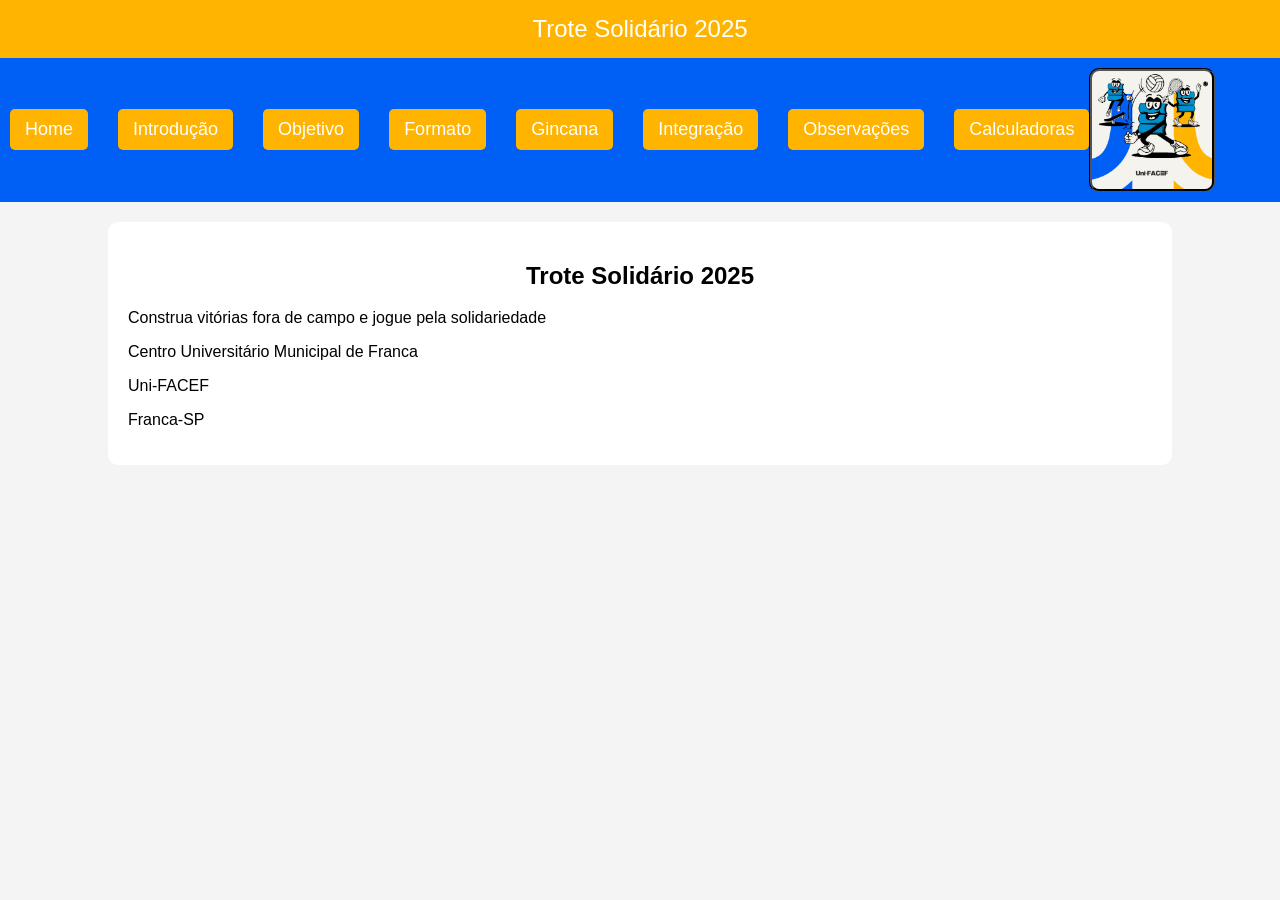
==== index.html @ db28413a "commit30.03.2025" ====
<!DOCTYPE html>
<html lang="pt-br">
    <head>
        <meta charset="UTF-8">
        <meta name="viewport" content="width=device-width, initial-scale=1.0">
        <title>Trote Solidário 2025</title>
        <link rel="stylesheet" href="./css/style.css"/>
    </head>
    <body>
        <header> <!-- cabeçalho do corpo da página -->
            Trote Solidário 2025
        </header>
        <nav> <!-- Barra de navegação (menu de opções) -->
            <div id="links-menu">
                <a href="index.html"> Home </a>
                <a href="introducao.html"> Introdução </a>
                <a href="objetivo.html"> Objetivo </a>
                <a href="formato.html"> Formato </a>
                <a href="gincana.html"> Gincana </a>
                <a href="integracao.html"> Integração </a>
                <a href="observacoes.html"> Observações </a>
                <a href="calculadoras.html"> Calculadoras </a>             
            </div>
            <img src="images/trote.jpg" alt="Trote Solidário"/>
        </nav>
        <!-- Class podemos reutilizar o estilo, ID é unico (O elemento só pode ter um ID) -->
        <!-- ID não pode ser reutilizado pois só temos um elemento por ID -->
        <!-- acesso ao class no css é "." e no ID é # -->
        <div class="container">
            <h2> Trote Solidário 2025 </h2>
            <p> Construa vitórias fora de campo e jogue pela solidariedade </p>
            <p> Centro Universitário Municipal de Franca </p>
            <p> Uni-FACEF </p>
            <p> Franca-SP </p>
        </div>
    </body>
</html>
---- css/style.css ----
body {
    font-family: Arial, sans-serif;
    margin: 0; /* espaçamento externo da página */
    padding: 0; /* espaçamento interno da página */
    background-color: #f4f4f4;
    text-align: center; /* texto centralizado*/
}
header {
    background-color: #FFB401;
    color: white;
    padding: 15px 0px; /* 15px (espaçamento interno acima e abaixo) e 0px (direita e esquerda) */ 
    font-size: 24px;
}
nav {
    background: #0060F5;
    padding: 10px; /*espaçamento interno do menu*/
    display: flex; /* Flex Boxing */
    justify-content: space-between; /* Espaço entre os elementos do menu */
    align-items: center; /* Alinhamento na vertical */
}
#links-menu {
    display: flex;
    gap: 30px; /* Distância entre os itens do menu */
}
nav a { /* configura os links do menu */
    color: white;
    text-decoration: none; /* Não decora os links */
    padding: 10px 15px; /* (10px acima e abaixo) (15px é esquerda e direita)*/
    font-size: 18px;
    background: #FFB401;
    border-radius: 5px; /* cantos arredondados */
}
img {
    width: 120px;
    height: auto;
    margin-right: 80px; /* espaçamento externo à direita */
    border: #000000;
    border-style: groove;
    border-radius: 10px;
}
.container{
    width: 80%; /* Largura de 80% da página */
    background: white;
    border-radius: 10px;
    /* espaçamento externo 20px acima e abaixo */
    /* espaçamento externo auto à direito e à esquerda */
    margin: 20px auto;
    padding: 20px; /*espaçamento interno*/
    text-align: justify;
}
h2 {
    text-align: center;
}  
ol li {
    padding-bottom: 10px;
}
table tr td {
    padding: 20px;
}
table{
    margin: 0 auto; /* centraliza a tabela na página */
}
.laranja{
    background-color: rgb(255, 123, 0);
}
.preta{
    background-color: #000000;
    color: #ffffff;
}
.roxa{
    background-color: rgb(102, 16, 184);
    color: #ffffff;
}
.verde{
    background-color: green;
}
.vermelho{
    background-color: rgb(207, 10, 10);
}
.azul{
    background-color: navy;
    color: white;
}
.sorteio{
    font-style: italic;
    justify-self: center;
}
.tabel{
    padding: 8px;
    border-color: #000000;
    margin: 12px;
    justify-self: center;
}
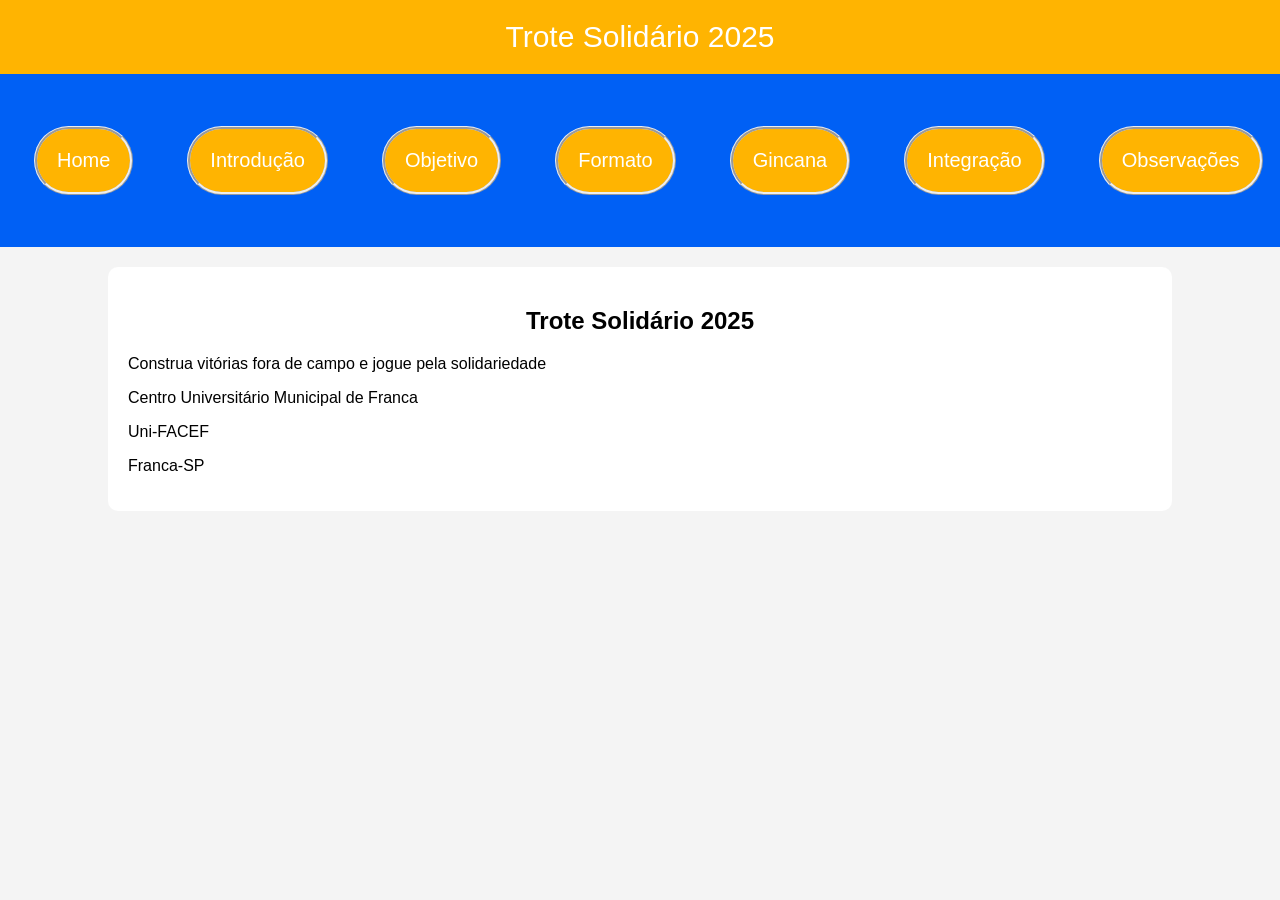
==== commit 536b4e07: "att js" ====
--- a/index.html
+++ b/index.html
@@ -1,37 +1,40 @@
 <!DOCTYPE html>
 <html lang="pt-br">
-    <head>
-        <meta charset="UTF-8">
-        <meta name="viewport" content="width=device-width, initial-scale=1.0">
-        <title>Trote Solidário 2025</title>
-        <link rel="stylesheet" href="./css/style.css"/>
-    </head>
-    <body>
-        <header> <!-- cabeçalho do corpo da página -->
-            Trote Solidário 2025
-        </header>
-        <nav> <!-- Barra de navegação (menu de opções) -->
-            <div id="links-menu">
-                <a href="index.html"> Home </a>
-                <a href="introducao.html"> Introdução </a>
-                <a href="objetivo.html"> Objetivo </a>
-                <a href="formato.html"> Formato </a>
-                <a href="gincana.html"> Gincana </a>
-                <a href="integracao.html"> Integração </a>
-                <a href="observacoes.html"> Observações </a>
-                <a href="calculadoras.html"> Calculadoras </a>             
-            </div>
-            <img src="images/trote.jpg" alt="Trote Solidário"/>
-        </nav>
-        <!-- Class podemos reutilizar o estilo, ID é unico (O elemento só pode ter um ID) -->
-        <!-- ID não pode ser reutilizado pois só temos um elemento por ID -->
-        <!-- acesso ao class no css é "." e no ID é # -->
-        <div class="container">
-            <h2> Trote Solidário 2025 </h2>
-            <p> Construa vitórias fora de campo e jogue pela solidariedade </p>
-            <p> Centro Universitário Municipal de Franca </p>
-            <p> Uni-FACEF </p>
-            <p> Franca-SP </p>
+
+<head>
+    <meta charset="UTF-8">
+    <meta name="viewport" content="width=device-width, initial-scale=1.0">
+    <title>Trote Solidário 2025</title>
+    <link rel="stylesheet" href="./css/style.css" />
+</head>
+
+<body>
+    <header class="cabecalho"> <!-- cabeçalho do corpo da página -->
+        Trote Solidário 2025
+    </header>
+    <nav> <!-- Barra de navegação (menu de opções) -->
+        <div id="links-menu">
+            <a href="index.html"> Home </a>
+            <a href="introducao.html"> Introdução </a>
+            <a href="objetivo.html"> Objetivo </a>
+            <a href="formato.html"> Formato </a>
+            <a href="gincana.html"> Gincana </a>
+            <a href="integracao.html"> Integração </a>
+            <a href="observacoes.html"> Observações </a>
+            <a href="calculadoras.html"> Calculadoras </a>
         </div>
-    </body>
+        <img src="images/trote.jpg" alt="Trote Solidário" />
+    </nav>
+    <!-- Class podemos reutilizar o estilo, ID é unico (O elemento só pode ter um ID) -->
+    <!-- ID não pode ser reutilizado pois só temos um elemento por ID -->
+    <!-- acesso ao class no css é "." e no ID é # -->
+    <div class="container">
+        <h2> Trote Solidário 2025 </h2>
+        <p> Construa vitórias fora de campo e jogue pela solidariedade </p>
+        <p> Centro Universitário Municipal de Franca </p>
+        <p> Uni-FACEF </p>
+        <p> Franca-SP </p>
+    </div>
+</body>
+
 </html>
--- a/css/style.css
+++ b/css/style.css
@@ -8,8 +8,9 @@
 header {
     background-color: #FFB401;
     color: white;
-    padding: 15px 0px; /* 15px (espaçamento interno acima e abaixo) e 0px (direita e esquerda) */ 
-    font-size: 24px;
+    padding: 20px 0px; /* 15px (espaçamento interno acima e abaixo) e 0px (direita e esquerda) */ 
+    font-size: 30px;
+    pointer-events: none;
 }
 nav {
     background: #0060F5;
@@ -25,18 +26,20 @@
 nav a { /* configura os links do menu */
     color: white;
     text-decoration: none; /* Não decora os links */
-    padding: 10px 15px; /* (10px acima e abaixo) (15px é esquerda e direita)*/
-    font-size: 18px;
+    padding: 20px 20px; /* (10px acima e abaixo) (15px é esquerda e direita)*/
+    font-size: 20px;
     background: #FFB401;
-    border-radius: 5px; /* cantos arredondados */
+    border-radius: 58px; /* cantos arredondados */
+    border-style: ridge;
+    margin-left: 24px;
 }
 img {
-    width: 120px;
+    width: 150px;
     height: auto;
     margin-right: 80px; /* espaçamento externo à direita */
-    border: #000000;
-    border-style: groove;
-    border-radius: 10px;
+    border: #ffffff;
+    border-style: ridge;
+    border-radius: 60px;
 }
 .container{
     width: 80%; /* Largura de 80% da página */
@@ -90,4 +93,19 @@
     border-color: #000000;
     margin: 12px;
     justify-self: center;
-}+}
+.campos {
+    margin-bottom: 20px;
+}
+nav a:hover {
+    background: #8b6201;
+    scale: 110%;
+}
+.table2 {
+    padding: 8px;
+    margin: 0 auto;
+    & thead {
+        color: white;
+        background-color: #0060F5;
+    }
+}
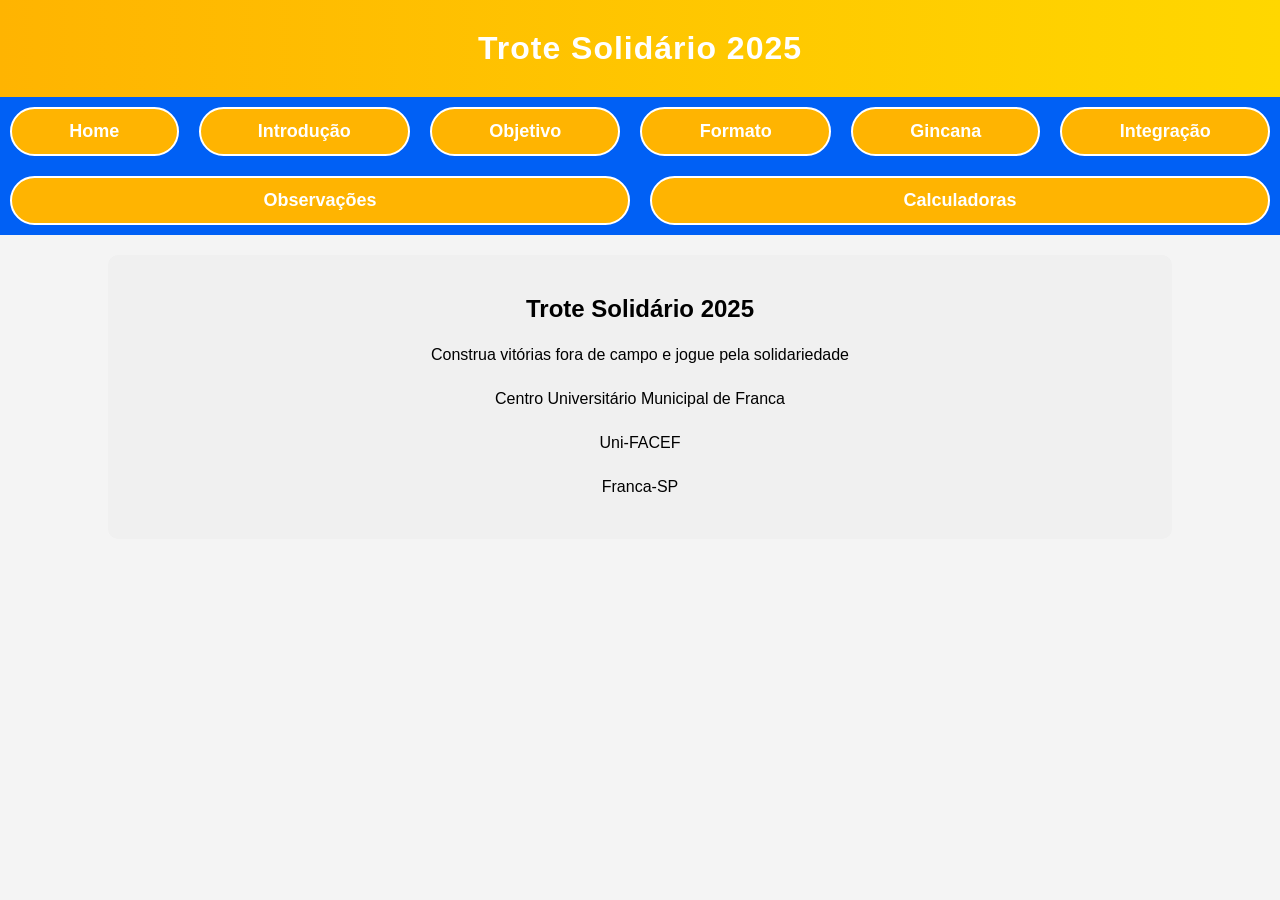
==== commit a38091b3: "Site Trote 2025" ====
--- a/index.html
+++ b/index.html
@@ -23,17 +23,16 @@
             <a href="observacoes.html"> Observações </a>
             <a href="calculadoras.html"> Calculadoras </a>
         </div>
-        <img src="images/trote.jpg" alt="Trote Solidário" />
     </nav>
     <!-- Class podemos reutilizar o estilo, ID é unico (O elemento só pode ter um ID) -->
     <!-- ID não pode ser reutilizado pois só temos um elemento por ID -->
     <!-- acesso ao class no css é "." e no ID é # -->
     <div class="container">
         <h2> Trote Solidário 2025 </h2>
-        <p> Construa vitórias fora de campo e jogue pela solidariedade </p>
-        <p> Centro Universitário Municipal de Franca </p>
-        <p> Uni-FACEF </p>
-        <p> Franca-SP </p>
+        <p class="txt"> Construa vitórias fora de campo e jogue pela solidariedade </p>
+        <p class="txt"> Centro Universitário Municipal de Franca </p>
+        <p class="txt"> Uni-FACEF </p>
+        <p class="txt"> Franca-SP </p>
     </div>
 </body>
 
--- a/css/style.css
+++ b/css/style.css
@@ -1,111 +1,304 @@
 body {
     font-family: Arial, sans-serif;
-    margin: 0; /* espaçamento externo da página */
-    padding: 0; /* espaçamento interno da página */
+    margin: 0;
+    /* espaçamento externo da página */
+    padding: 0;
+    /* espaçamento interno da página */
     background-color: #f4f4f4;
-    text-align: center; /* texto centralizado*/
-}
+    text-align: center;
+    /* texto centralizado*/
+}
+
 header {
-    background-color: #FFB401;
+    background: linear-gradient(90deg, #FFB401 0%, #FFD700 100%);
     color: white;
-    padding: 20px 0px; /* 15px (espaçamento interno acima e abaixo) e 0px (direita e esquerda) */ 
-    font-size: 30px;
+    padding: 30px 0;
+    font-size: 32px;
+    text-align: center;
+    font-weight: bold;
+    letter-spacing: 1px;
     pointer-events: none;
 }
+
 nav {
     background: #0060F5;
-    padding: 10px; /*espaçamento interno do menu*/
-    display: flex; /* Flex Boxing */
-    justify-content: space-between; /* Espaço entre os elementos do menu */
-    align-items: center; /* Alinhamento na vertical */
-}
+    padding: 10px;
+    display: flex;
+    justify-content: center;
+    align-items: center;
+}
+
 #links-menu {
     display: flex;
-    gap: 30px; /* Distância entre os itens do menu */
-}
-nav a { /* configura os links do menu */
+    flex-wrap: wrap;
+    justify-content: center;
+    gap: 20px;
+    width: 100%;
+}
+
+nav a {
+    flex: 1 1 auto;
+    text-align: center;
     color: white;
-    text-decoration: none; /* Não decora os links */
-    padding: 20px 20px; /* (10px acima e abaixo) (15px é esquerda e direita)*/
-    font-size: 20px;
+    text-decoration: none;
+    padding: 12px 20px;
+    font-size: 18px;
     background: #FFB401;
-    border-radius: 58px; /* cantos arredondados */
-    border-style: ridge;
-    margin-left: 24px;
-}
-img {
-    width: 150px;
-    height: auto;
-    margin-right: 80px; /* espaçamento externo à direita */
-    border: #ffffff;
-    border-style: ridge;
-    border-radius: 60px;
-}
-.container{
-    width: 80%; /* Largura de 80% da página */
-    background: white;
+    border-radius: 30px;
+    border: 2px solid white;
+    min-width: 120px;
+    transition: all 0.3s ease;
+    font-weight: bold;
+}
+
+nav a:hover {
+    background: #8b6201;
+    transform: scale(1.1);
+}
+.container {
+    width: 80%;
+    /* Largura de 80% da página */
+    background: rgb(240, 240, 240);
     border-radius: 10px;
     /* espaçamento externo 20px acima e abaixo */
     /* espaçamento externo auto à direito e à esquerda */
     margin: 20px auto;
-    padding: 20px; /*espaçamento interno*/
+    padding: 20px;
+    /*espaçamento interno*/
     text-align: justify;
 }
+
+.containercalc {
+    width: 80%;
+    background: rgb(240, 240, 240);
+    border-radius: 10px;
+    margin: 20px auto;
+    padding: 20px;
+    text-align: center;
+    /* Centraliza o título e o formulário */
+}
+
 h2 {
     text-align: center;
-}  
+}
+
 ol li {
     padding-bottom: 10px;
 }
+
 table tr td {
     padding: 20px;
 }
-table{
-    margin: 0 auto; /* centraliza a tabela na página */
-}
-.laranja{
+
+table {
+    margin: 0 auto;
+    /* centraliza a tabela na página */
+}
+
+.laranja {
     background-color: rgb(255, 123, 0);
-}
-.preta{
+    color: #ffffff;
+}
+
+.preta {
     background-color: #000000;
     color: #ffffff;
 }
-.roxa{
+
+.roxa {
     background-color: rgb(102, 16, 184);
     color: #ffffff;
 }
-.verde{
+
+.verde {
     background-color: green;
-}
-.vermelho{
+    color: #ffffff;
+}
+
+.vermelho {
     background-color: rgb(207, 10, 10);
-}
-.azul{
+    color: #ffffff;
+}
+
+.azul {
     background-color: navy;
     color: white;
 }
-.sorteio{
+
+.sorteio {
     font-style: italic;
     justify-self: center;
 }
-.tabel{
-    padding: 8px;
+
+.tabel {
+    padding: 2px;
     border-color: #000000;
     margin: 12px;
     justify-self: center;
 }
+
+
 .campos {
+    display: flex;
+    /* Coloca label e input lado a lado */
+    align-items: center;
+    /* Alinha na vertical */
+    justify-content: center;
+    /* Centraliza o conteúdo */
+    gap: 10px;
+    /* Espaçamento entre o label e o input */
     margin-bottom: 20px;
 }
-nav a:hover {
-    background: #8b6201;
-    scale: 110%;
-}
+
+.campos label {
+    width: 200px;
+    /* Faz os labels terem o mesmo tamanho */
+    text-align: right;
+    font-size: 16px;
+}
+
+
+
 .table2 {
-    padding: 8px;
+    padding: 2px;
     margin: 0 auto;
+    align-items: center;
+
     & thead {
         color: white;
         background-color: #0060F5;
+        text-align: center;
     }
 }
+
+.texto-negrito {
+    font-size: 18px;
+    font-weight: bold;
+    text-align: center;
+}
+
+span.la {
+    color: #ff6701;
+    font-weight: bold;
+}
+
+span.rx {
+    color: purple;
+    font-weight: bold;
+}
+
+span.vr {
+    color: green;
+    font-weight: bold;
+}
+
+span.ve {
+    color: red;
+    font-weight: bold;
+}
+
+.bold {
+    font-weight: bold;
+}
+
+.bolditalic {
+    font-weight: bold;
+    font-style: italic;
+}
+
+.tcalc {
+    width: 200px;
+    /* Define um tamanho fixo para todos os inputs e selects */
+    padding: 5px;
+    font-size: 16px;
+}
+
+.bcalc {
+    padding: 10px 20px;
+    background-color: #0060F5;
+    color: white;
+    border: none;
+    border-radius: 5px;
+    font-size: 16px;
+    cursor: pointer;
+}
+
+.bcalc:hover {
+    background-color: #0040aa;
+}
+
+.resultado {
+    text-align: center;
+    margin-top: 10px;
+    font-size: 18px;
+}
+
+.caixa-kit {
+    background-color: #d9eaf7;
+    padding: 20px;
+    border: 1px solid #000;
+    width: 80%;
+    margin: 20px auto;
+    font-family: Arial, sans-serif;
+    border-radius: 5px;
+}
+
+.texto-kit {
+    font-size: 16px;
+    color: #000;
+    margin-bottom: 10px;
+}
+
+.lista-itens {
+    margin-left: 20px;
+    margin-top: 10px;
+    margin-bottom: 10px;
+}
+
+.titulo-secao {
+    font-weight: bold;
+    margin-top: 20px;
+}
+
+.meta-final {
+    font-weight: bold;
+    margin-top: 20px;
+    text-align: left;
+}
+
+.escala-pontuacoes {
+    width: 60%;
+    margin: 20px auto;
+    border: 1px solid #ccc;
+    border-collapse: collapse;
+    background-color: #ffffff;
+}
+
+.escala-pontuacoes thead th {
+    background-color: #d9eaf7;
+    /* mesma vibe da caixa azul clara */
+    color: #000;
+    font-weight: bold;
+    padding: 10px;
+    font-size: 16px;
+    text-align: center;
+    border: 1px solid #ccc;
+}
+
+.escala-pontuacoes tbody td {
+    padding: 20px;
+    text-align: left;
+    background-color: #fff;
+}
+
+.txt {
+    text-align: center;
+    /* Centraliza o bloco */
+    margin: 20px auto;
+    /* Dá espaçamento em volta */
+    width: 80%;
+    /* Deixa o texto mais compacto */
+    font-size: 16px;
+    line-height: 1.5;
+    /* Espaço entre linhas para ficar mais agradável */
+}
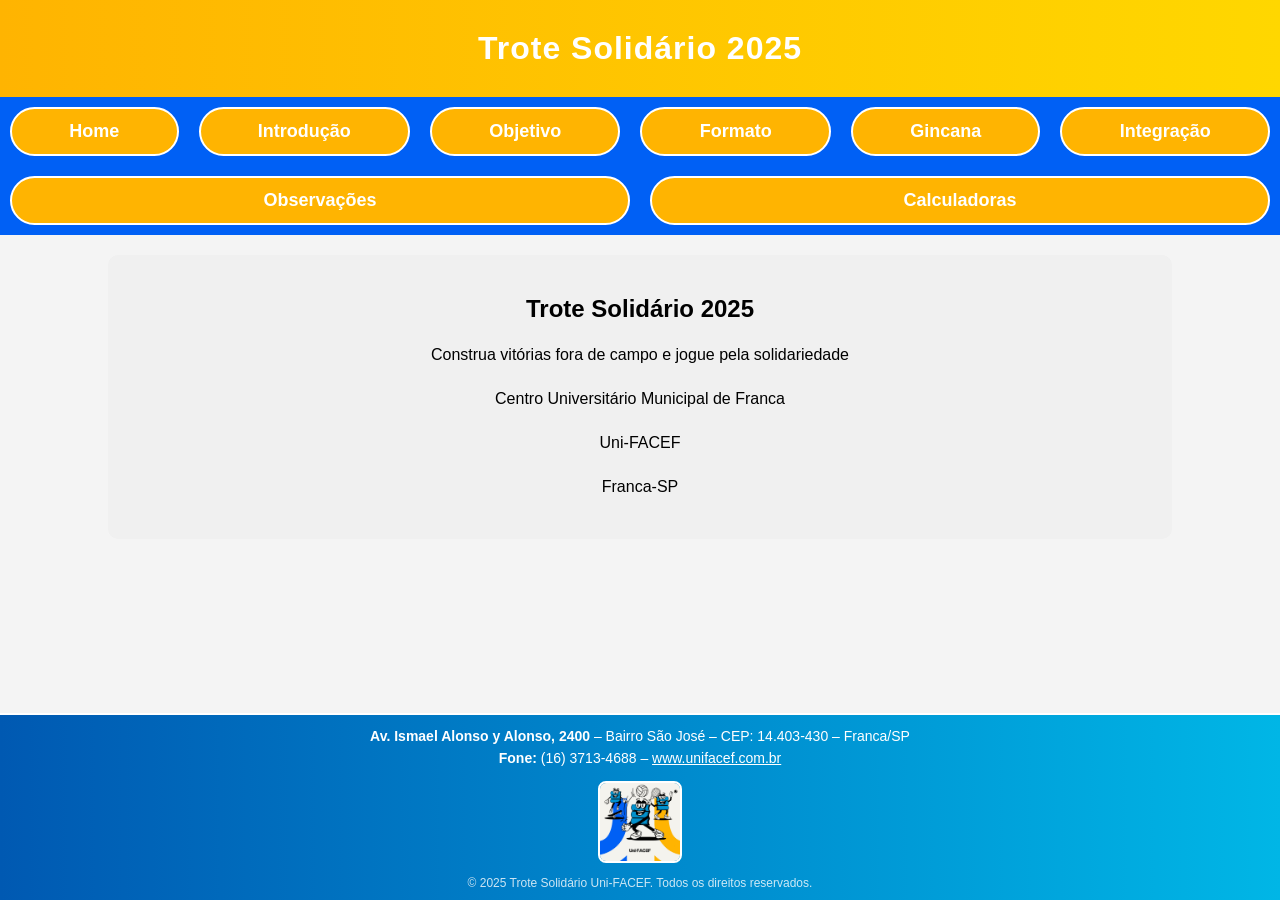
==== commit a2417108: "footeradd" ====
--- a/index.html
+++ b/index.html
@@ -9,31 +9,48 @@
 </head>
 
 <body>
-    <header class="cabecalho"> <!-- cabeçalho do corpo da página -->
-        Trote Solidário 2025
-    </header>
-    <nav> <!-- Barra de navegação (menu de opções) -->
-        <div id="links-menu">
-            <a href="index.html"> Home </a>
-            <a href="introducao.html"> Introdução </a>
-            <a href="objetivo.html"> Objetivo </a>
-            <a href="formato.html"> Formato </a>
-            <a href="gincana.html"> Gincana </a>
-            <a href="integracao.html"> Integração </a>
-            <a href="observacoes.html"> Observações </a>
-            <a href="calculadoras.html"> Calculadoras </a>
+    <main>
+        <header class="cabecalho"> <!-- cabeçalho do corpo da página -->
+            Trote Solidário 2025
+        </header>
+        <nav> <!-- Barra de navegação (menu de opções) -->
+            <div id="links-menu">
+                <a href="index.html"> Home </a>
+                <a href="introducao.html"> Introdução </a>
+                <a href="objetivo.html"> Objetivo </a>
+                <a href="formato.html"> Formato </a>
+                <a href="gincana.html"> Gincana </a>
+                <a href="integracao.html"> Integração </a>
+                <a href="observacoes.html"> Observações </a>
+                <a href="calculadoras.html"> Calculadoras </a>
+            </div>
+        </nav>
+        <!-- Class podemos reutilizar o estilo, ID é unico (O elemento só pode ter um ID) -->
+        <!-- ID não pode ser reutilizado pois só temos um elemento por ID -->
+        <!-- acesso ao class no css é "." e no ID é # -->
+        <div class="container">
+            <h2> Trote Solidário 2025 </h2>
+            <p class="txt"> Construa vitórias fora de campo e jogue pela solidariedade </p>
+            <p class="txt"> Centro Universitário Municipal de Franca </p>
+            <p class="txt"> Uni-FACEF </p>
+            <p class="txt"> Franca-SP </p>
         </div>
-    </nav>
-    <!-- Class podemos reutilizar o estilo, ID é unico (O elemento só pode ter um ID) -->
-    <!-- ID não pode ser reutilizado pois só temos um elemento por ID -->
-    <!-- acesso ao class no css é "." e no ID é # -->
-    <div class="container">
-        <h2> Trote Solidário 2025 </h2>
-        <p class="txt"> Construa vitórias fora de campo e jogue pela solidariedade </p>
-        <p class="txt"> Centro Universitário Municipal de Franca </p>
-        <p class="txt"> Uni-FACEF </p>
-        <p class="txt"> Franca-SP </p>
+    </main>
+</body>
+<footer class="footer">
+    <div class="footer-conteudo">
+        <div class="footer-texto">
+            <p><strong>Av. Ismael Alonso y Alonso, 2400</strong> – Bairro São José – CEP: 14.403-430 – Franca/SP</p>
+            <p><strong>Fone:</strong> (16) 3713-4688 – <a href="https://www.unifacef.com.br"
+                    target="_blank">www.unifacef.com.br</a></p>
+        </div>
+        <div class="footer-img">
+            <img src="images/trote.jpg" alt="Mascote Uni-FACEF">
+        </div>
     </div>
-</body>
+    <div class="footer-baixo">
+        © 2025 Trote Solidário Uni-FACEF. Todos os direitos reservados.
+    </div>
+</footer>
 
 </html>
--- a/css/style.css
+++ b/css/style.css
@@ -1,3 +1,14 @@
+html, body {
+    height: 100%;
+    margin: 0;
+    padding: 0;
+    display: flex;
+    flex-direction: column;
+  }
+  
+  main {
+    flex: 1;
+  }
 body {
     font-family: Arial, sans-serif;
     margin: 0;
@@ -301,4 +312,45 @@
     font-size: 16px;
     line-height: 1.5;
     /* Espaço entre linhas para ficar mais agradável */
-}+}
+.footer {
+    background: linear-gradient(90deg, #0059b2, #00b6e6);
+    color: #ffffff;
+    padding: 10px 20px;
+    font-size: 14px;
+    text-align: center;
+    display: flex;
+    flex-direction: column;
+    gap: 10px;
+    border-top: 2px solid #ffffff;
+  }
+  
+  .footer-conteudo {
+    display: flex;
+    flex-direction: column;
+    align-items: center;
+    gap: 10px;
+  }
+  
+  .footer-texto p {
+    margin: 2px 0;
+    line-height: 1.4;
+  }
+  
+  .footer-texto a {
+    color: #ffffff;
+    text-decoration: underline;
+  }
+  
+  .footer-img img {
+    width: 80px;
+    height: auto;
+    border: 2px solid #ffffff;
+    border-radius: 8px;
+  }
+  
+  .footer-baixo {
+    font-size: 12px;
+    opacity: 0.8;
+  }
+  
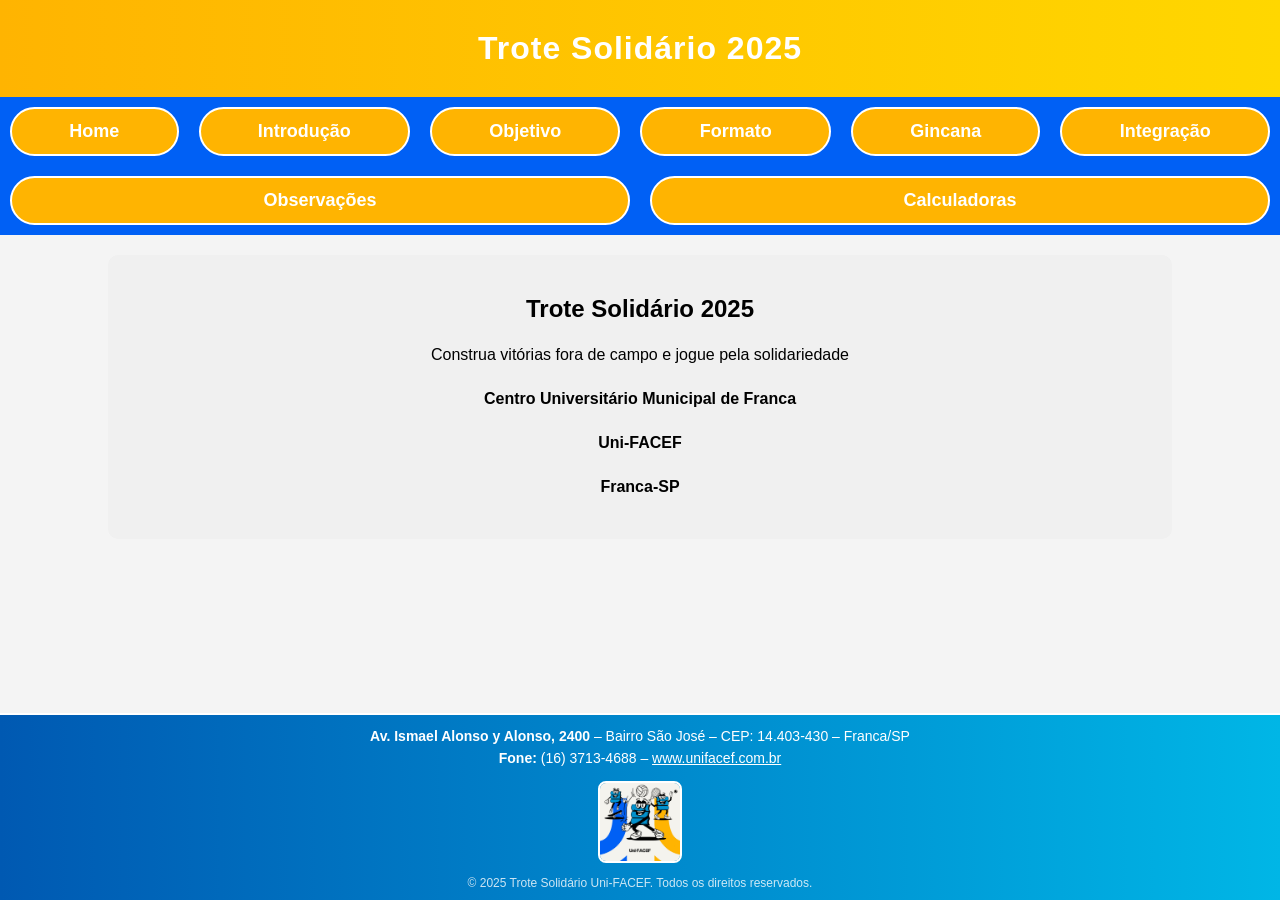
==== commit e8a11e93: "Footer Att" ====
--- a/index.html
+++ b/index.html
@@ -31,9 +31,9 @@
         <div class="container">
             <h2> Trote Solidário 2025 </h2>
             <p class="txt"> Construa vitórias fora de campo e jogue pela solidariedade </p>
-            <p class="txt"> Centro Universitário Municipal de Franca </p>
-            <p class="txt"> Uni-FACEF </p>
-            <p class="txt"> Franca-SP </p>
+            <p class="txt"> <span class="bold">Centro Universitário Municipal de Franca</span> </p>
+            <p class="txt"> <span class="bold">Uni-FACEF</span> </p>
+            <p class="txt"> <span class="bold">Franca-SP</span> </p>
         </div>
     </main>
 </body>
